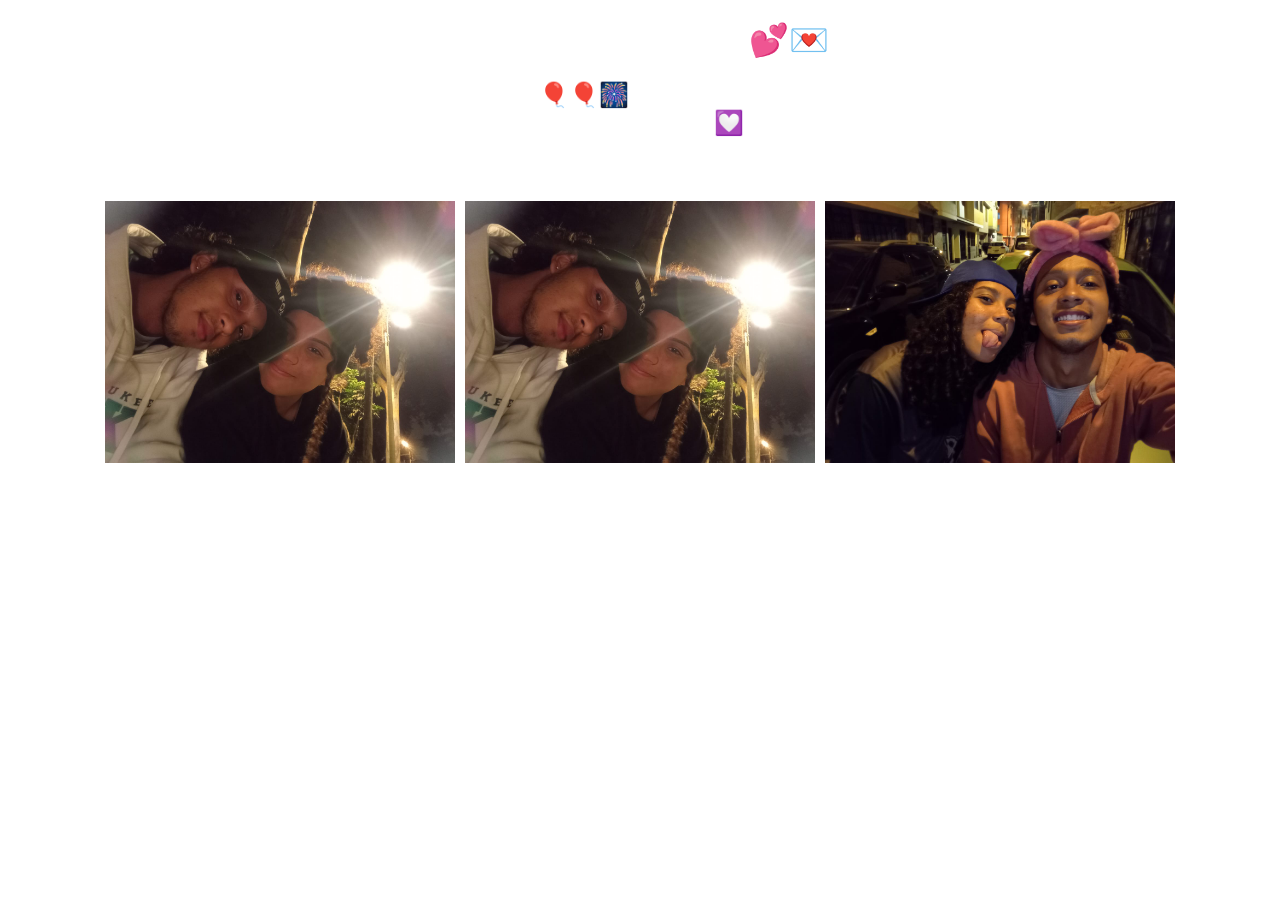
==== inex.html @ 111e9156 "comipar1" ====
<!DOCTYPE html>
<html lang="en">
<head>
    <meta charset="UTF-8">
    <meta name="viewport" content="width=device-width, initial-scale=1.0">
    <title>Document</title>
    <link rel="stylesheet" href="style.css">

</head>
<body>
    <h1>PARA CAMI  BELLA💕💌 </h1>
    <h2>Espero que hayas disfrutado mucho tu cumpleamos🎈🎈🎆. Se que lo estabas espero con muchas ganas  y me alegra que lo hayas disfrutado.💟  </h2>

    <div class="contenedor-fotos">
        <div class="recuadro-foto">
            <img src="print1.jpg" alt="Foto 1">
        </div>
        <div class="recuadro-foto">
            <img src="print1.jpg" alt="Foto 2">
        </div>
        <div class="recuadro-foto">
            <img src="p`ritn3.jpg" alt="Foto 3">
        </div>
    </div>
</body>
</html>
---- style.css ----
body{
    background-image: url(https://images.unsplash.com/photo-1638109279151-b8b0004a3a94?q=80&w=1470&auto=format&fit=crop&ixlib=rb-4.1.0&ixid=M3wxMjA3fDB8MHxwaG90by1wYWdlfHx8fGVufDB8fHx8fA%3D%3D)
}

h1{


    color: rgb(255, 255, 255);
    font-size: 2em;
    text-align: center;
}
h2{
    color: rgb(255, 255, 255);
    font-size: 1.5em;
    text-align: center;
}

.contenedor-fotos {
    display: flex;
    justify-content: center;
    flex-wrap: wrap;
    gap: 10px;
    margin-top: 20px;
}

.recuadro-foto {
    /* border: 2px solid rgb(255, 255, 255); */
    /* border-radius: 8px; */
    overflow: hidden;
    width: 350px;
    height: 350px;
    display: flex;
    align-items: center;
    justify-content: center;
    /* box-shadow: 0 4px 16px rgba(0,0,0,0.2); */
}

.recuadro-foto img {
    max-width: 100%;
    max-height: 100%;
    object-fit: cover;
}
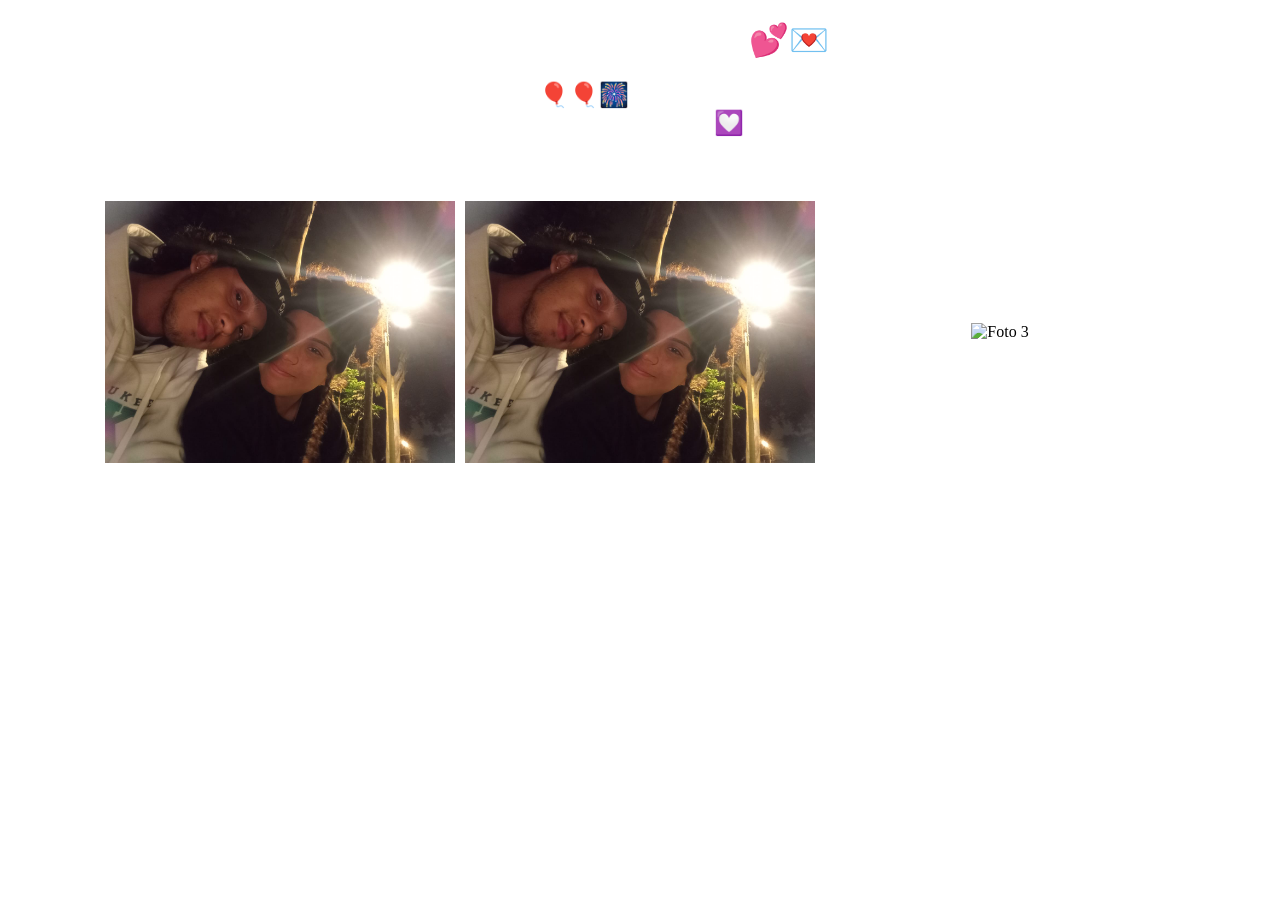
==== commit 5f9d03ce: "Update inex.html error correguido linea :22" ====
--- a/inex.html
+++ b/inex.html
@@ -19,8 +19,8 @@
             <img src="print1.jpg" alt="Foto 2">
         </div>
         <div class="recuadro-foto">
-            <img src="p`ritn3.jpg" alt="Foto 3">
+            <img src="pritn3.jpg" alt="Foto 3">
         </div>
     </div>
 </body>
-</html>+</html>
